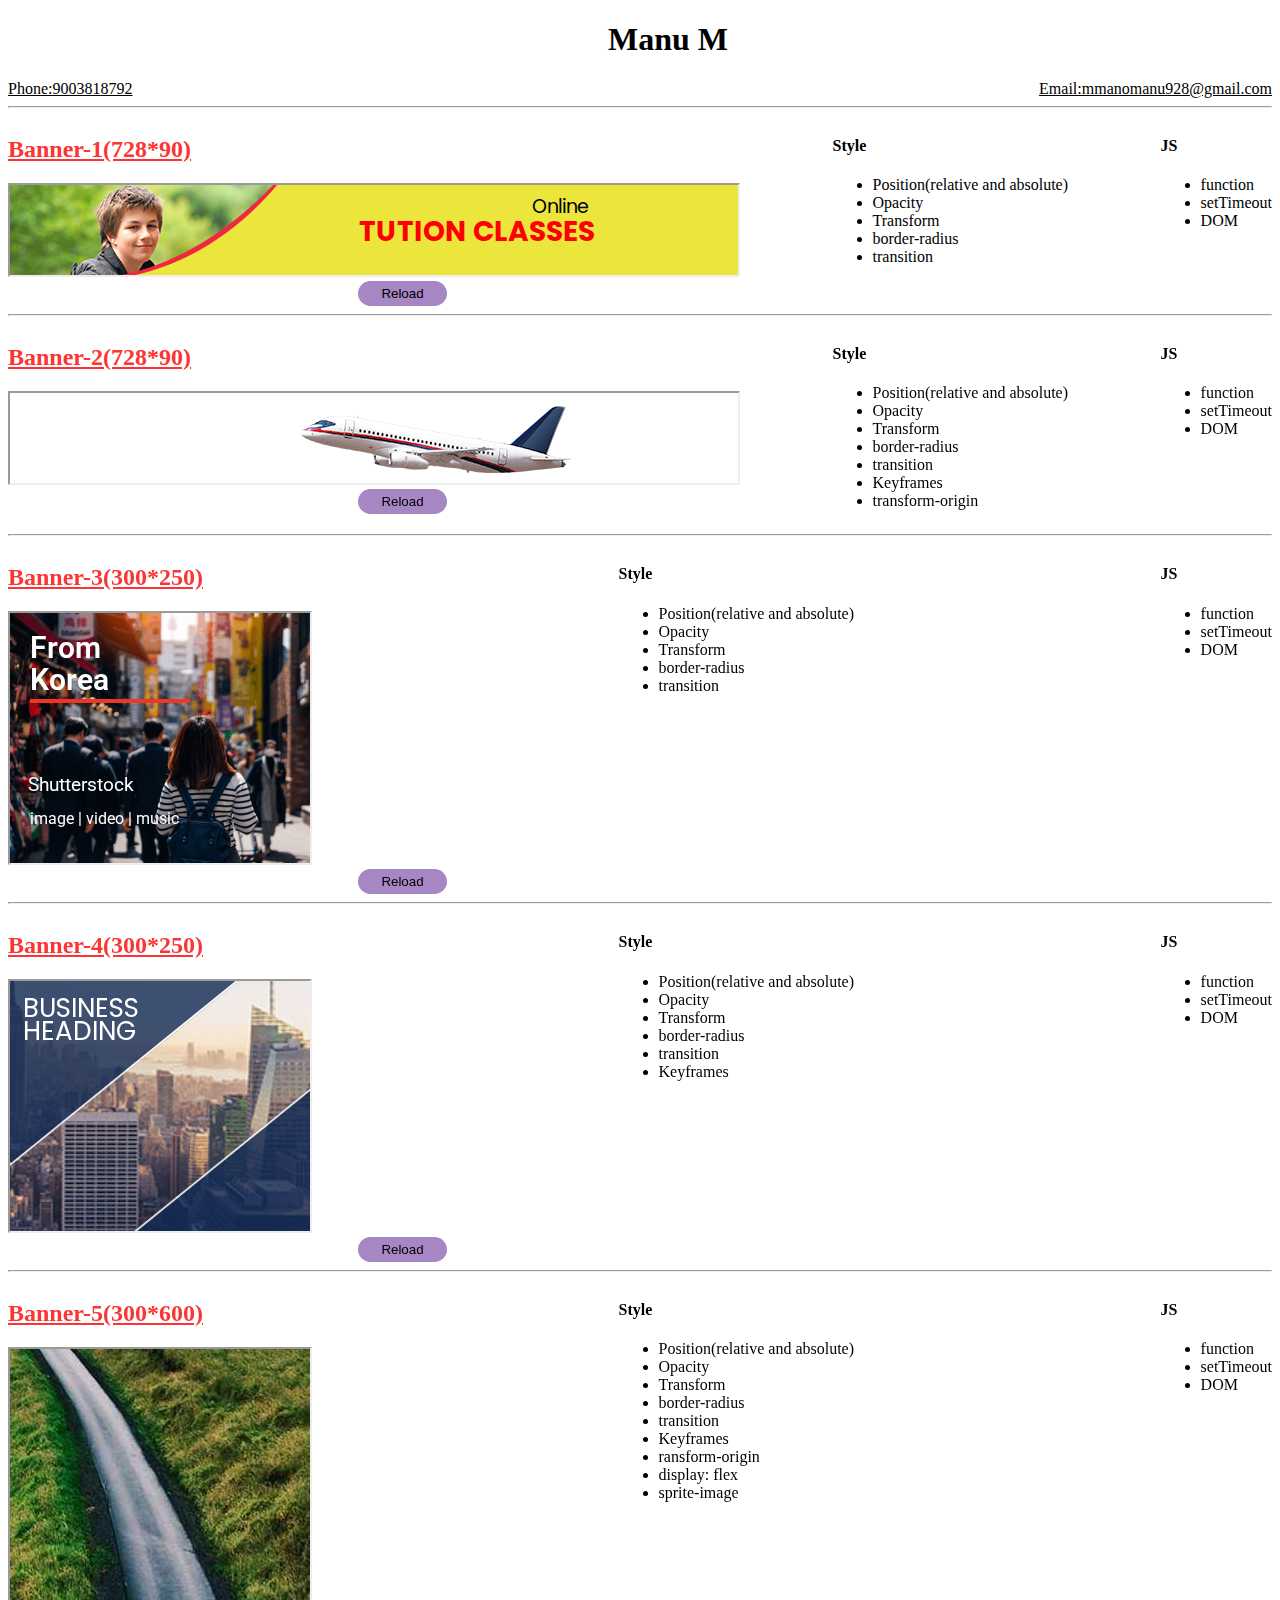
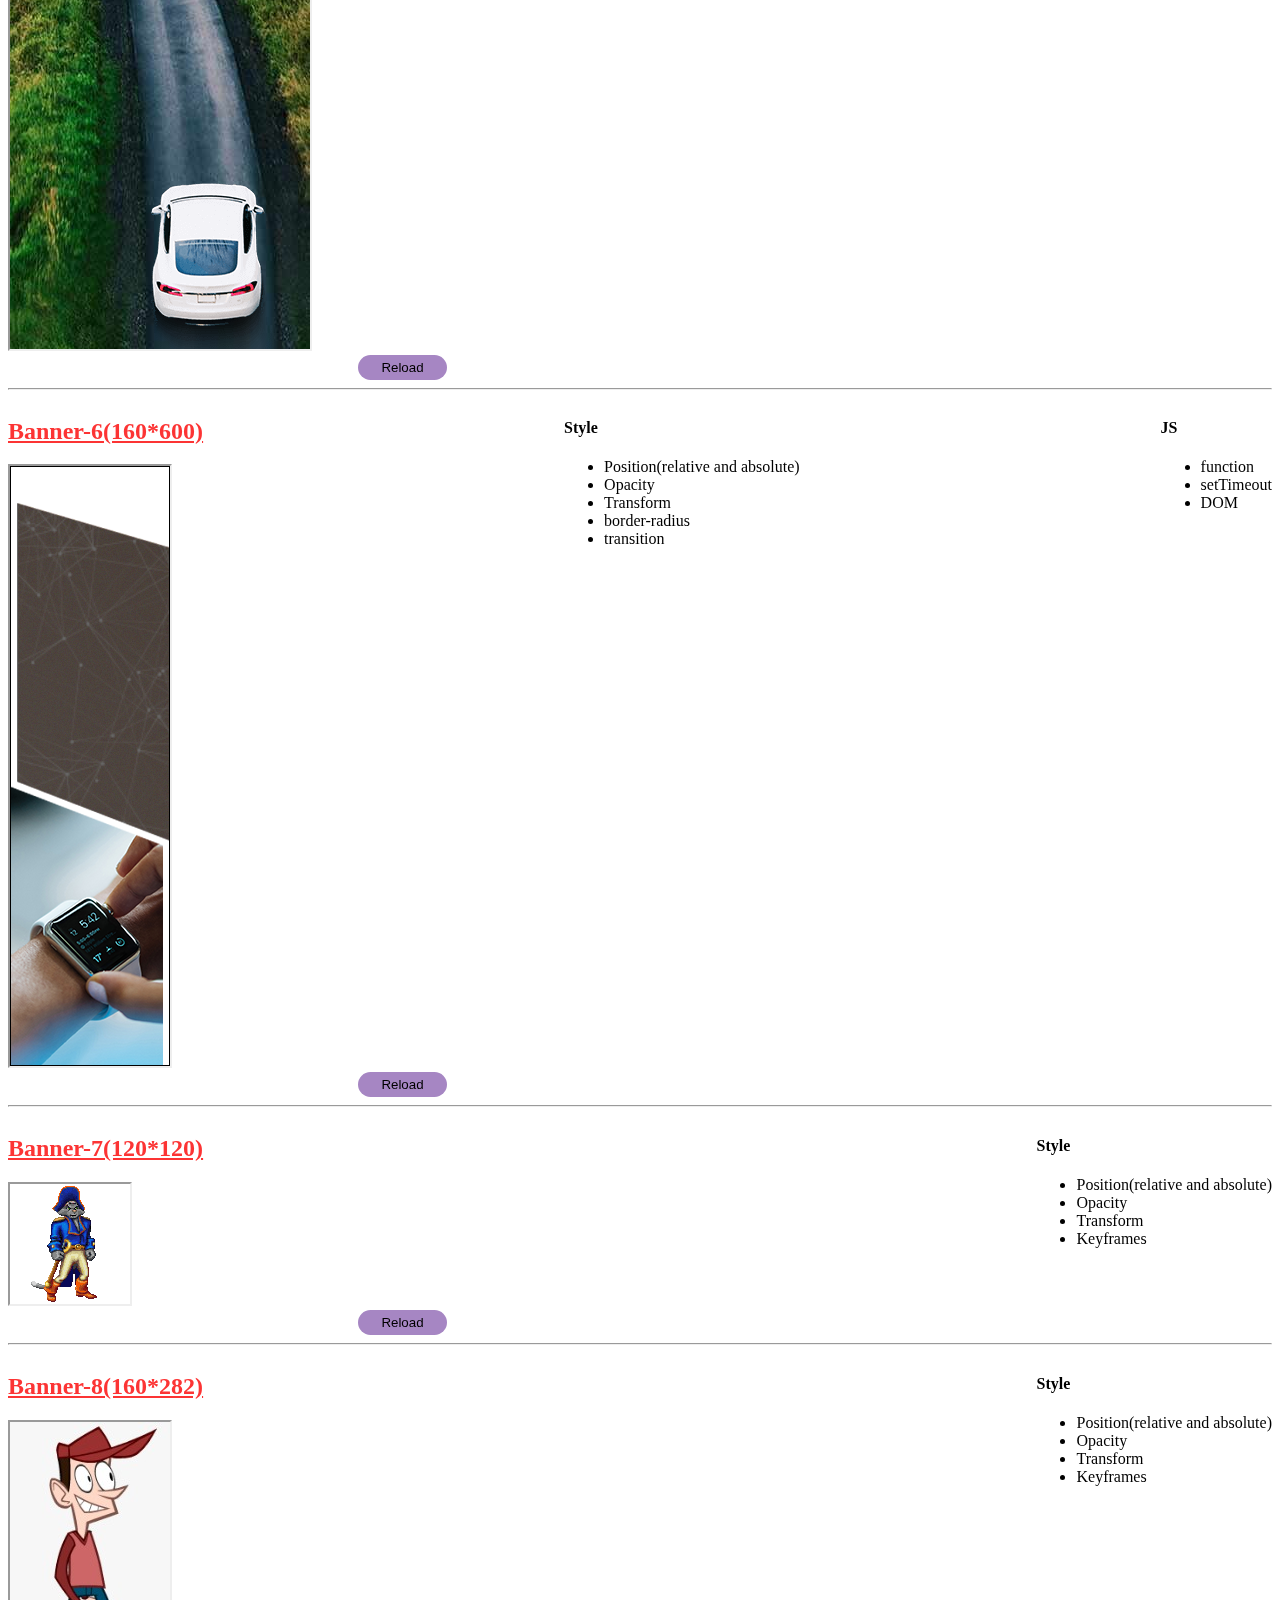
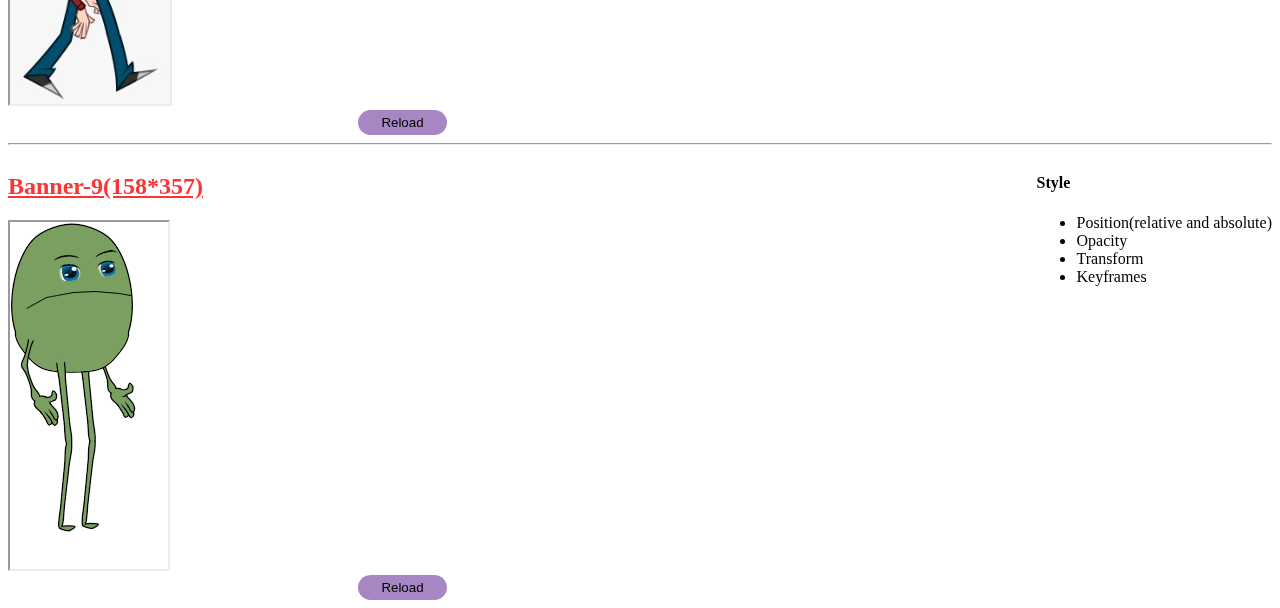
==== task/index.html @ 73f15d2a "Add files via upload" ====
<!DOCTYPE html>
<html lang="en">

<head>
    <meta charset="UTF-8">
    <meta http-equiv="X-UA-Compatible" content="IE=edge">
    <meta name="viewport" content="width=device-width, initial-scale=1.0">

    <link rel="stylesheet" href="css/style.css">
    <title>Document</title>
</head>

<body>
    <div id="container">
        <div>
            
            <div>
            <h1 id="name">Manu M</h1>
        </div>
            <div class="ban-1">
            <div style="text-decoration:underline;">Phone:9003818792</div>
            <div style="text-decoration:underline;">Email:mmanomanu928@gmail.com</div>
        </div>
        </div>
        <hr>
        <div id="refresh-1" class="ban-1">
            <div>
            <h2 style="text-decoration:underline; color:rgb(252, 52, 52)">Banner-1(728*90)</h2>
            <iframe src="banners/728x90/index.html" width="728px" height="90px" id="reload-1"></iframe><br>
        <button id="btn1" class="btn" onclick="reload('banners/728x90/index.html','reload-1')"><i class="icofont-refresh"></i> Reload</button>
        </div>
        <div>
            <h4>Style</h4>
            <ul>
                <li>Position(relative and absolute)</li>
                <li>Opacity</li>
                <li>Transform</li>
                <li>border-radius</li>
                <li>transition</li>
            </ul>
        </div>
        <div>
            <h4>JS</h4>
            <ul>
                <li>function</li>
                <li>setTimeout</li>
                <li>DOM</li>
            </ul>
        </div>
        </div>
        <hr>
        <div class="ban-1">
        <div>
            <h2 style="text-decoration:underline; color:rgb(252, 52, 52)">Banner-2(728*90)</h2>
            <iframe src="banners/728x90-1/index.html" width="728px" height="90px" id="reload-2"></iframe><br>
            <button id="btn1" class="btn" onclick="reload('banners/728x90-1/index.html','reload-2')"><i class="icofont-refresh"></i> Reload</button>
        
        </div>
        <div>
            <h4>Style</h4>
            <ul>
                <li>Position(relative and absolute)</li>
                <li>Opacity</li>
                <li>Transform</li>
                <li>border-radius</li>
                <li>transition</li>
                <li>Keyframes</li>
                <li>transform-origin</li>
            </ul>
        </div>
        <div>
            <h4>JS</h4>
            <ul>
                <li>function</li>
                <li>setTimeout</li>
                <li>DOM</li>
            </ul>
        </div>
        </div>
        <hr>
        <div class="ban-1">
        <div>
            <h2 style="text-decoration:underline; color:rgb(252, 52, 52)">Banner-3(300*250)</h2>
            <iframe src="banners/300x250/index.html" width="300px" height="250px" id="reload-3"></iframe><br>
            <button id="btn1" class="btn" onclick="reload('banners/300x250/index.html','reload-3')"><i class="icofont-refresh"></i> Reload</button>

        </div>
        <div>
            <h4>Style</h4>
            <ul>
                <li>Position(relative and absolute)</li>
                <li>Opacity</li>
                <li>Transform</li>
                <li>border-radius</li>
                <li>transition</li>
            </ul>
        </div>
        <div>
            <h4>JS</h4>
            <ul>
                <li>function</li>
                <li>setTimeout</li>
                <li>DOM</li>
            </ul>
        </div>
        
        </div>
        <hr>
        <div class="ban-1">
        <div>
            <h2 style="text-decoration:underline; color:rgb(252, 52, 52)">Banner-4(300*250)</h2>
            <iframe src="banners/300x250 -1/index.html" width="300px" height="250px" id="reload-4"></iframe><br>
            <button id="btn1" class="btn" onclick="reload('banners/300x250 -1/index.html','reload-4')"><i class="icofont-refresh"></i> Reload</button>

        </div>
        <div>
            <h4>Style</h4>
            <ul>
                <li>Position(relative and absolute)</li>
                <li>Opacity</li>
                <li>Transform</li>
                <li>border-radius</li>
                <li>transition</li>
                <li>Keyframes</li>
            </ul>
        </div>
        <div>
            <h4>JS</h4>
            <ul>
                <li>function</li>
                <li>setTimeout</li>
                <li>DOM</li>
            </ul>
        </div>
        
        </div>
        <hr>
        <div class="ban-1">
        <div>
            <h2 style="text-decoration:underline; color:rgb(252, 52, 52)">Banner-5(300*600)</h2>
            <iframe src="banners/300x600/index.html" width="300px" height="600px" id="reload-5"></iframe><br>
            <button id="btn1" class="btn" onclick="reload('banners/300x600/index.html','reload-5')"><i class="icofont-refresh"></i> Reload</button>

        </div>
        <div>
            <h4>Style</h4>
            <ul>
                <li>Position(relative and absolute)</li>
                <li>Opacity</li>
                <li>Transform</li>
                <li>border-radius</li>
                <li>transition</li>
                <li>Keyframes</li>
                <li>ransform-origin</li>
                <li>display: flex</li>
                <li>sprite-image</li>
            </ul>
        </div>
        <div>
            <h4>JS</h4>
            <ul>
                <li>function</li>
                <li>setTimeout</li>
                <li>DOM</li>
            </ul>
        </div>
        
        
        </div>
        <hr>
    
        <div class="ban-1">
            <div>
            <h2 style="text-decoration:underline; color:rgb(252, 52, 52)">Banner-6(160*600)</h2>
            <iframe src="banners/160x600/index.html" width="160px" height="600px" id="reload-6"></iframe><br>
            <button id="btn1" class="btn" onclick="reload('banners/160x600/index.html','reload-6')"><i class="icofont-refresh"></i> Reload</button>

        </div>
        <div>
            <h4>Style</h4>
            <ul>
                <li>Position(relative and absolute)</li>
                <li>Opacity</li>
                <li>Transform</li>
                <li>border-radius</li>
                <li>transition</li>
            </ul>
        </div>
        <div>
            <h4>JS</h4>
            <ul>
                <li>function</li>
                <li>setTimeout</li>
                <li>DOM</li>
            </ul>
        </div>
        
        </div>
        <hr>
        <div class="ban-1">
        <div>
            <h2 style="text-decoration:underline; color:rgb(252, 52, 52)">Banner-7(120*120)</h2>
            <iframe src="banners/120x120/index.html" width="120px" height="120px" id="reload-7"></iframe><br>
            <button id="btn1" class="btn" onclick="reload('banners/120x120/index.html','reload-7')"><i class="icofont-refresh"></i> Reload</button>

        </div>
        <div>
            <h4>Style</h4>
            <ul>
                <li>Position(relative and absolute)</li>
                <li>Opacity</li>
                <li>Transform</li>
                <li>Keyframes</li>
            </ul>
        </div>
       
        </div>
        <hr>
        <div class="ban-1">
        <div>
            <h2 style="text-decoration:underline; color:rgb(252, 52, 52)">Banner-8(160*282)</h2>
            <iframe src="banners/160x282/index.html" width="160px" height="282px" id="reload-8"></iframe><br>
            <button id="btn1" class="btn" onclick="reload('banners/160x282/index.html','reload-8')"><i class="icofont-refresh"></i> Reload</button>

        </div>
        <div>
            <h4>Style</h4>
            <ul>
                <li>Position(relative and absolute)</li>
                <li>Opacity</li>
                <li>Transform</li>
                <li>Keyframes</li>
            </ul>
        </div>
        </div>
        <hr>
        <div class="ban-1">
            <div>
            <h2 style="text-decoration:underline; color:rgb(252, 52, 52)">Banner-9(158*357) </h2>
            <iframe src="banners/158x347/index.html" width="158px" height="347px" id="reload-9"></iframe><br>
            <button id="btn1" class="btn" onclick="reload('banners/158x347/index.html','reload-9')"><i class="icofont-refresh"></i> Reload</button>

        </div>
        <div>
            <h4>Style</h4>
            <ul>
                <li>Position(relative and absolute)</li>
                <li>Opacity</li>
                <li>Transform</li>
                <li>Keyframes</li>
            </ul>
        </div>
        </div>
    </div>
<script>
    function reload(url,i){
        document.getElementById(i).src=url;
    }
</script>

</body>

</html>
---- task/css/style.css ----
#name{
    position: relative;
    left:600px;
}
.ban-1{
display: flex;
justify-content: space-between;
}

.btn{
    position: relative;
    left: 350px;
    width: 89px;
    height: 25px;
    background-color: #a686c3;
    border-color: transparent;
    border-radius: 18px;
}
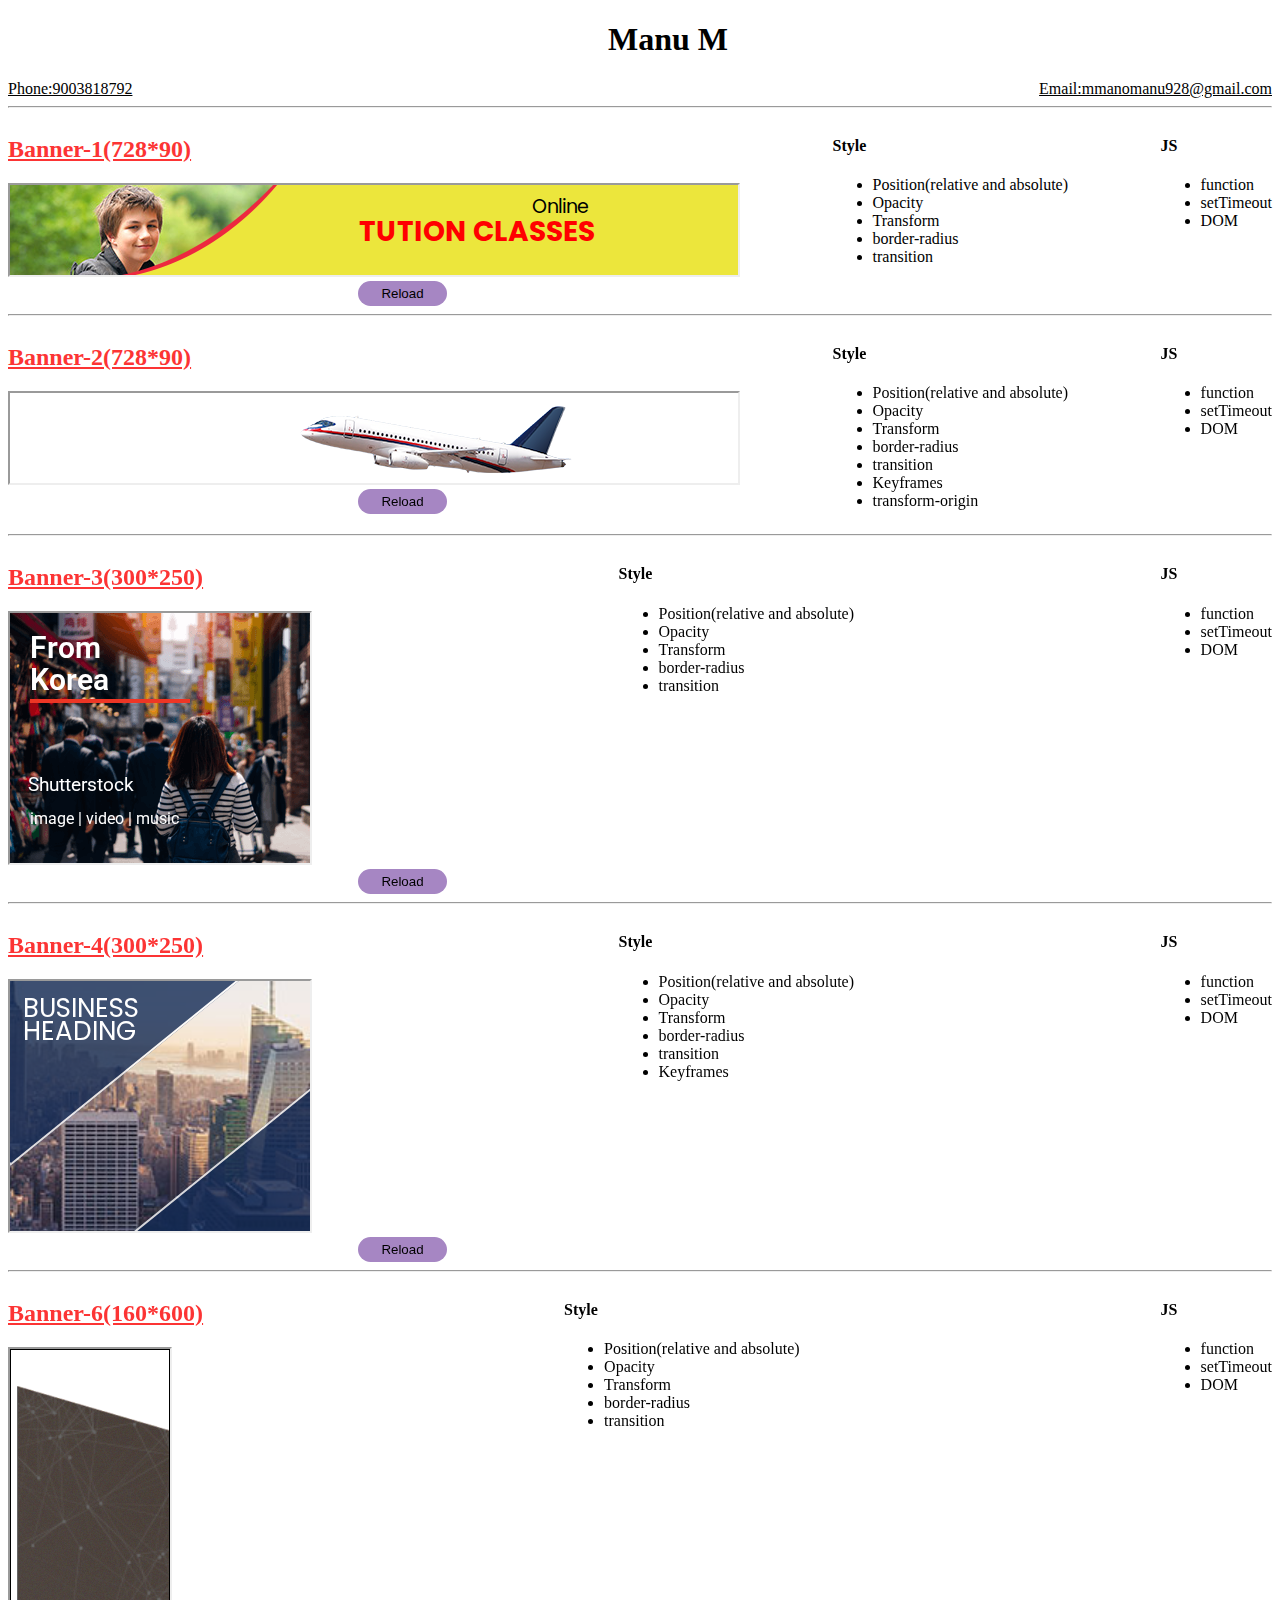
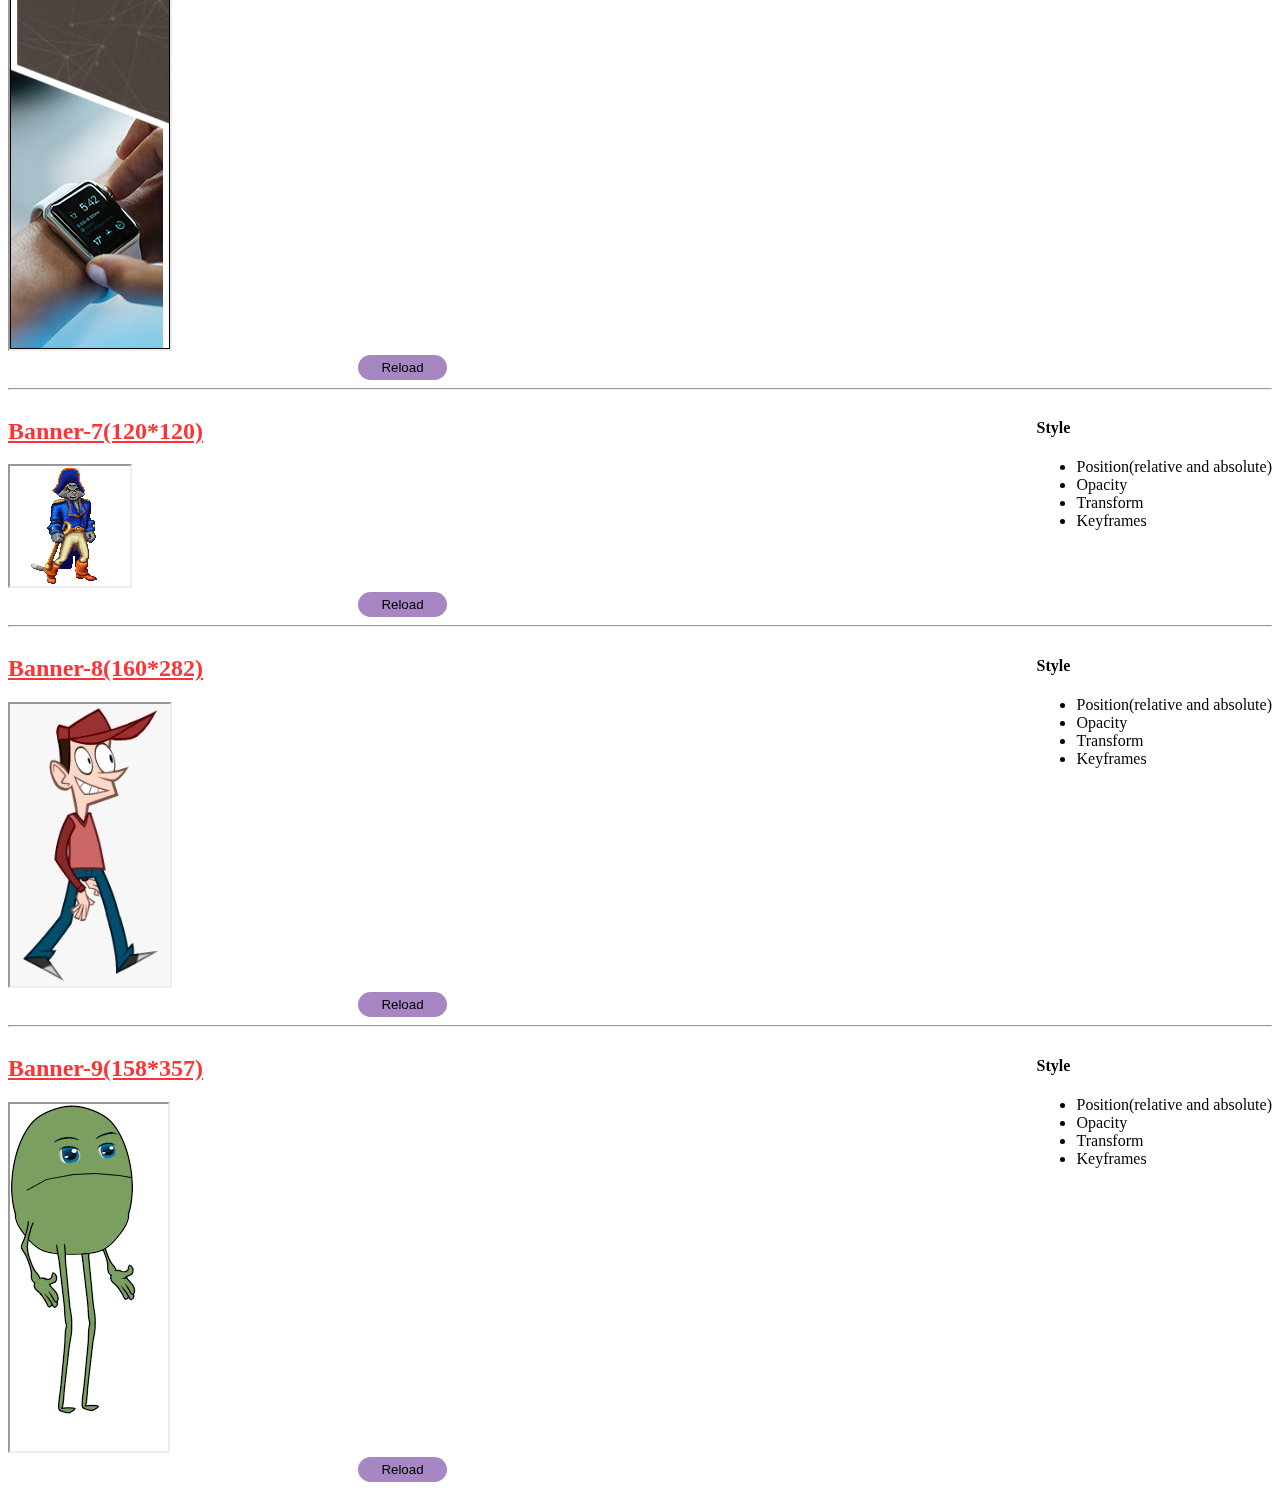
==== commit ea658646: "Update index.html" ====
--- a/task/index.html
+++ b/task/index.html
@@ -132,39 +132,6 @@
                 <li>DOM</li>
             </ul>
         </div>
-        
-        </div>
-        <hr>
-        <div class="ban-1">
-        <div>
-            <h2 style="text-decoration:underline; color:rgb(252, 52, 52)">Banner-5(300*600)</h2>
-            <iframe src="banners/300x600/index.html" width="300px" height="600px" id="reload-5"></iframe><br>
-            <button id="btn1" class="btn" onclick="reload('banners/300x600/index.html','reload-5')"><i class="icofont-refresh"></i> Reload</button>
-
-        </div>
-        <div>
-            <h4>Style</h4>
-            <ul>
-                <li>Position(relative and absolute)</li>
-                <li>Opacity</li>
-                <li>Transform</li>
-                <li>border-radius</li>
-                <li>transition</li>
-                <li>Keyframes</li>
-                <li>ransform-origin</li>
-                <li>display: flex</li>
-                <li>sprite-image</li>
-            </ul>
-        </div>
-        <div>
-            <h4>JS</h4>
-            <ul>
-                <li>function</li>
-                <li>setTimeout</li>
-                <li>DOM</li>
-            </ul>
-        </div>
-        
         
         </div>
         <hr>
@@ -260,4 +227,4 @@
 
 </body>
 
-</html>+</html>
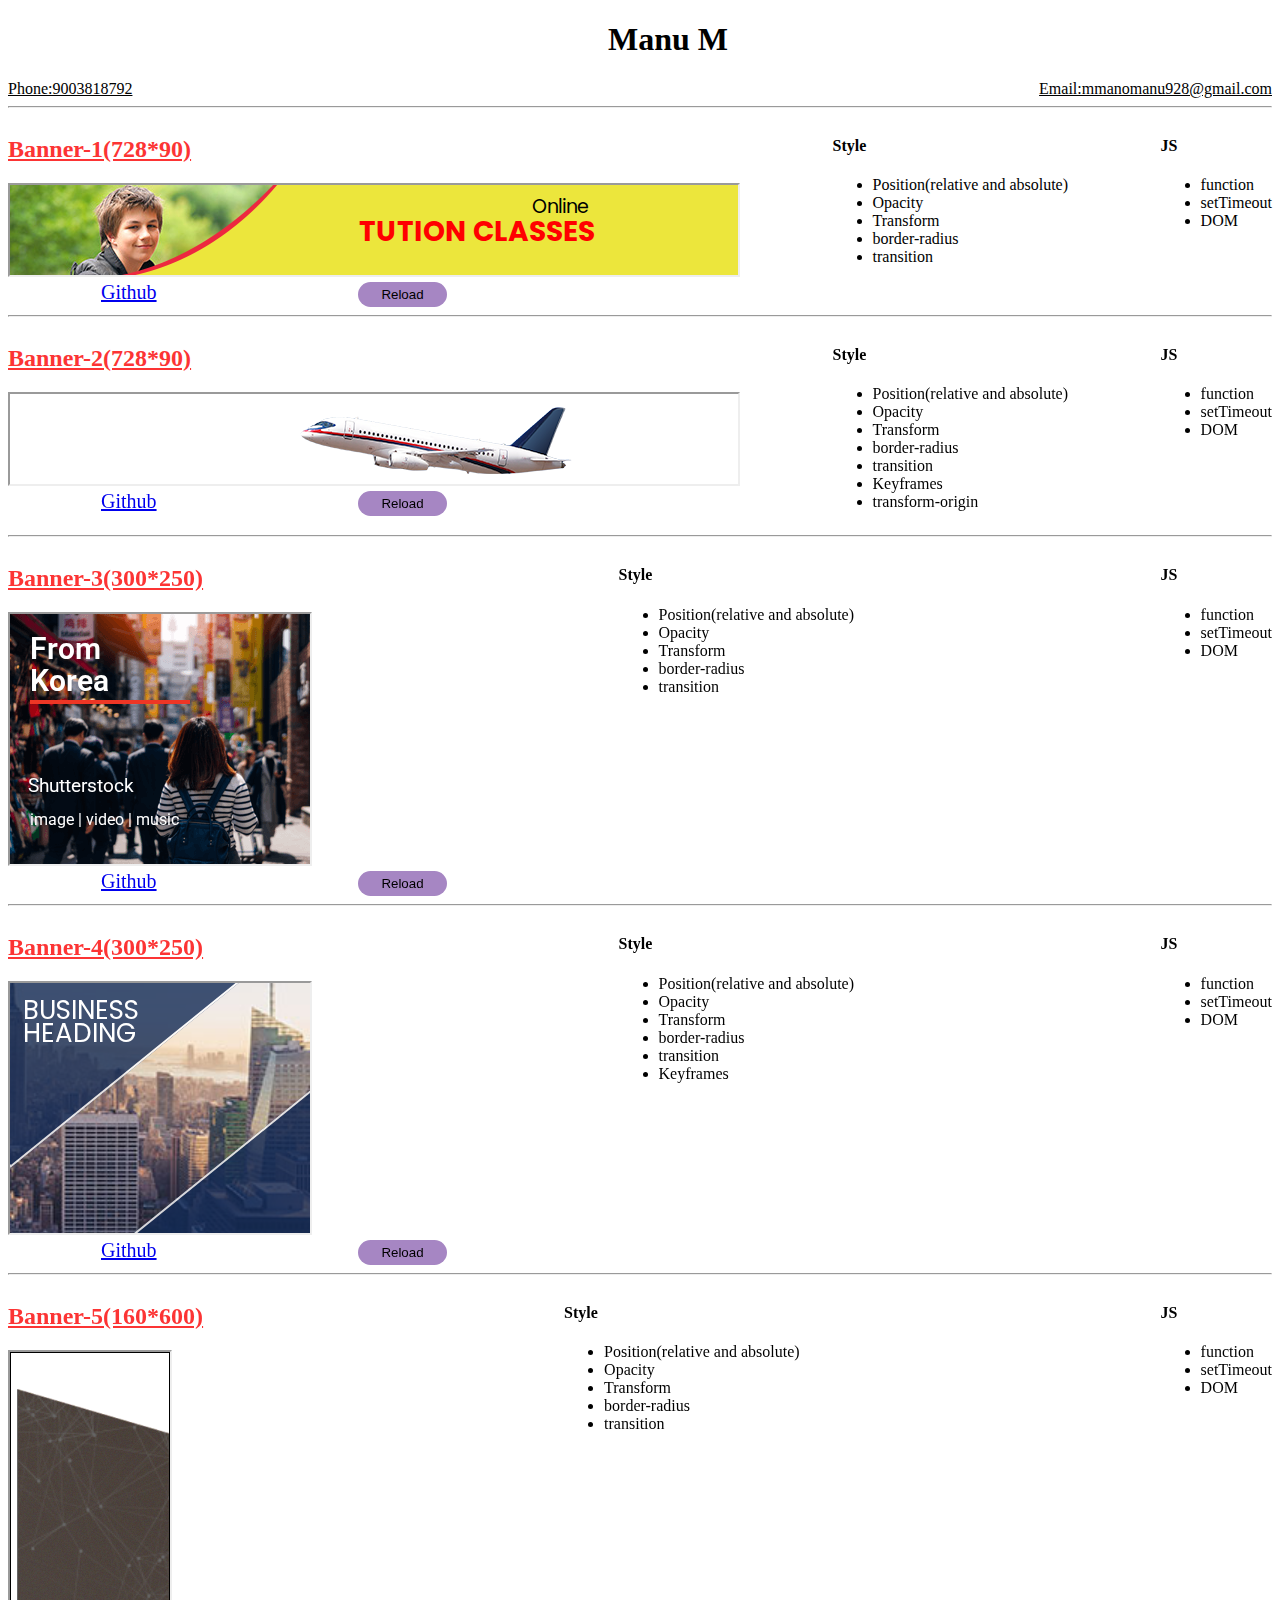
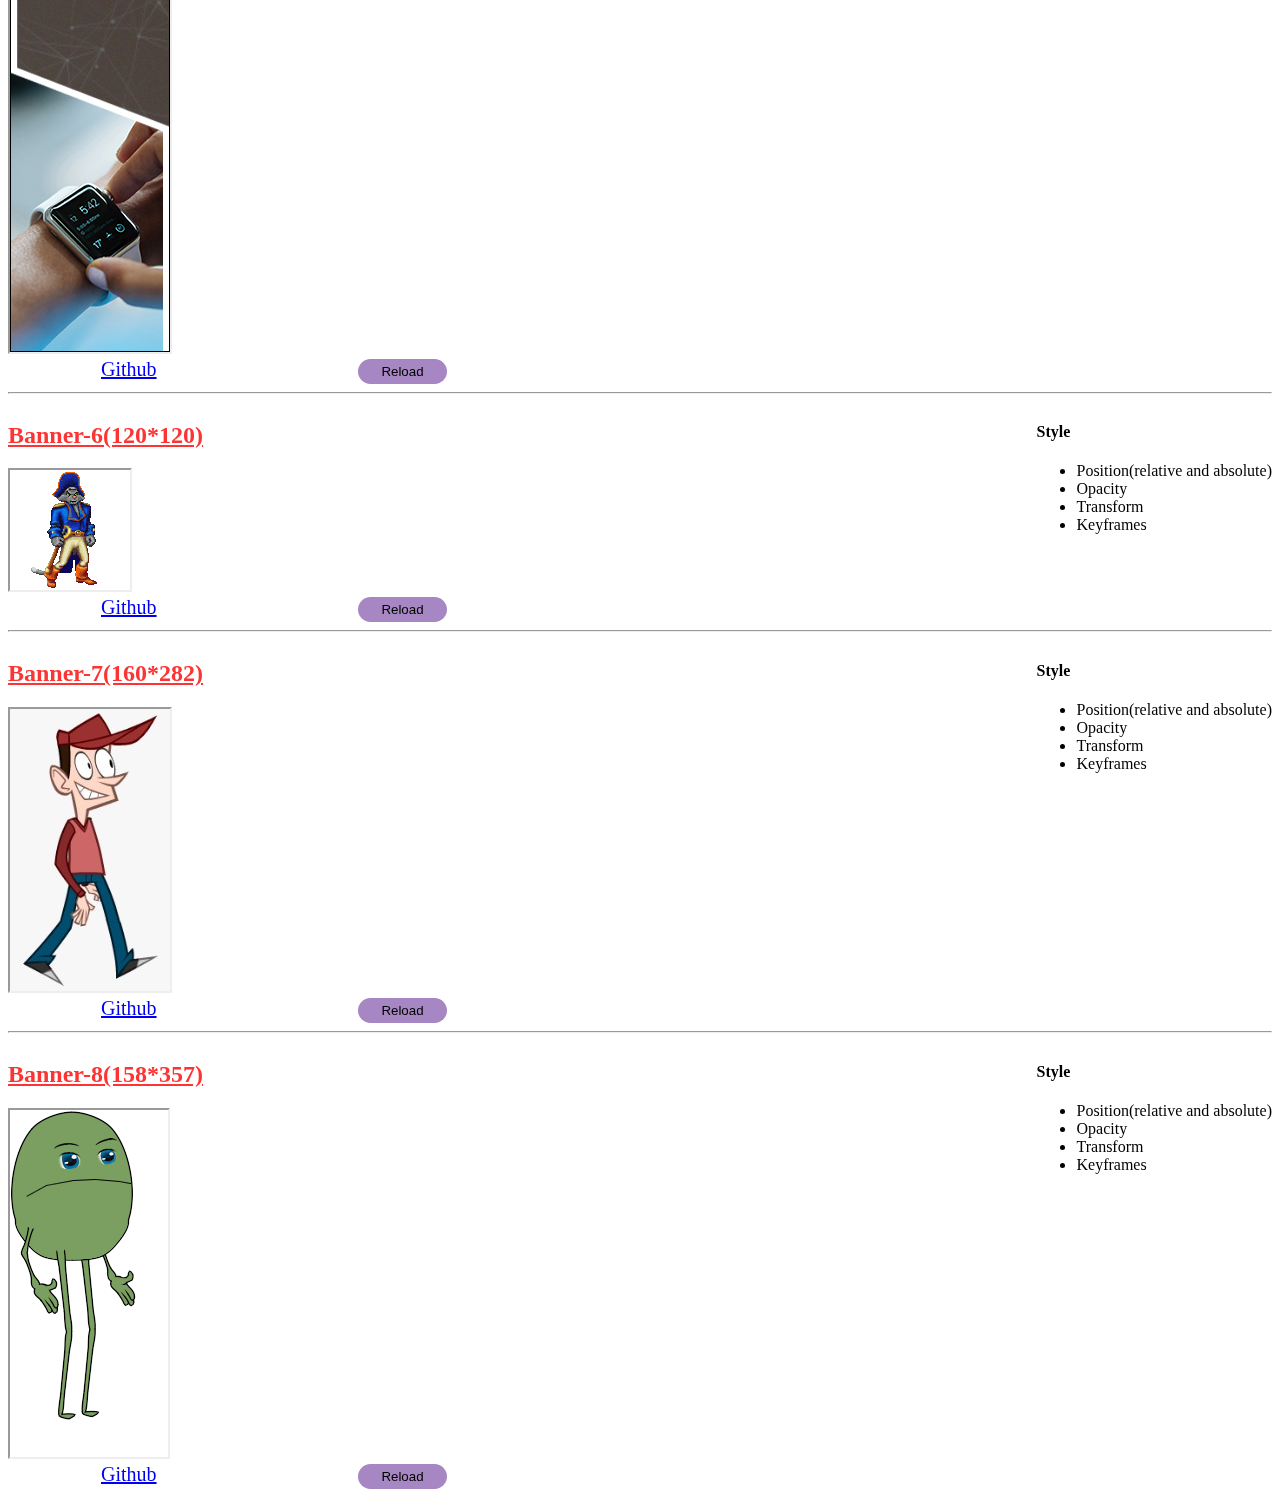
==== commit 3757f97c: "Update index.html" ====
--- a/task/index.html
+++ b/task/index.html
@@ -27,7 +27,8 @@
             <div>
             <h2 style="text-decoration:underline; color:rgb(252, 52, 52)">Banner-1(728*90)</h2>
             <iframe src="banners/728x90/index.html" width="728px" height="90px" id="reload-1"></iframe><br>
-        <button id="btn1" class="btn" onclick="reload('banners/728x90/index.html','reload-1')"><i class="icofont-refresh"></i> Reload</button>
+        <button id="btn1" class="btn" onclick="reload('banners/728x90/index.html','reload-1')"> Reload</button>
+                <a style="font-size: 20px;" href="https://github.com/Manumanoharan/banner-3">Github</a>
         </div>
         <div>
             <h4>Style</h4>
@@ -53,8 +54,8 @@
         <div>
             <h2 style="text-decoration:underline; color:rgb(252, 52, 52)">Banner-2(728*90)</h2>
             <iframe src="banners/728x90-1/index.html" width="728px" height="90px" id="reload-2"></iframe><br>
-            <button id="btn1" class="btn" onclick="reload('banners/728x90-1/index.html','reload-2')"><i class="icofont-refresh"></i> Reload</button>
-        
+            <button id="btn1" class="btn" onclick="reload('banners/728x90-1/index.html','reload-2')"> Reload</button>
+                    <a style="font-size: 20px;" href="https://github.com/Manumanoharan/banner-5">Github</a>
         </div>
         <div>
             <h4>Style</h4>
@@ -82,8 +83,8 @@
         <div>
             <h2 style="text-decoration:underline; color:rgb(252, 52, 52)">Banner-3(300*250)</h2>
             <iframe src="banners/300x250/index.html" width="300px" height="250px" id="reload-3"></iframe><br>
-            <button id="btn1" class="btn" onclick="reload('banners/300x250/index.html','reload-3')"><i class="icofont-refresh"></i> Reload</button>
-
+            <button id="btn1" class="btn" onclick="reload('banners/300x250/index.html','reload-3')"> Reload</button>
+            <a style="font-size: 20px;" href="https://github.com/Manumanoharan/banner-1">Github</a>
         </div>
         <div>
             <h4>Style</h4>
@@ -110,8 +111,8 @@
         <div>
             <h2 style="text-decoration:underline; color:rgb(252, 52, 52)">Banner-4(300*250)</h2>
             <iframe src="banners/300x250 -1/index.html" width="300px" height="250px" id="reload-4"></iframe><br>
-            <button id="btn1" class="btn" onclick="reload('banners/300x250 -1/index.html','reload-4')"><i class="icofont-refresh"></i> Reload</button>
-
+            <button id="btn1" class="btn" onclick="reload('banners/300x250 -1/index.html','reload-4')">Reload</button>
+            <a style="font-size: 20px;" href="https://github.com/Manumanoharan/banner-4">Github</a>
         </div>
         <div>
             <h4>Style</h4>
@@ -138,10 +139,10 @@
     
         <div class="ban-1">
             <div>
-            <h2 style="text-decoration:underline; color:rgb(252, 52, 52)">Banner-6(160*600)</h2>
-            <iframe src="banners/160x600/index.html" width="160px" height="600px" id="reload-6"></iframe><br>
-            <button id="btn1" class="btn" onclick="reload('banners/160x600/index.html','reload-6')"><i class="icofont-refresh"></i> Reload</button>
-
+            <h2 style="text-decoration:underline; color:rgb(252, 52, 52)">Banner-5(160*600)</h2>
+            <iframe src="banners/160x600/index.html" width="160px" height="600px" id="reload-5"></iframe><br>
+            <button id="btn1" class="btn" onclick="reload('banners/160x600/index.html','reload-5')"> Reload</button>
+                <a style="font-size: 20px;" href="https://github.com/Manumanoharan/banner-2">Github</a>
         </div>
         <div>
             <h4>Style</h4>
@@ -166,10 +167,10 @@
         <hr>
         <div class="ban-1">
         <div>
-            <h2 style="text-decoration:underline; color:rgb(252, 52, 52)">Banner-7(120*120)</h2>
-            <iframe src="banners/120x120/index.html" width="120px" height="120px" id="reload-7"></iframe><br>
-            <button id="btn1" class="btn" onclick="reload('banners/120x120/index.html','reload-7')"><i class="icofont-refresh"></i> Reload</button>
-
+            <h2 style="text-decoration:underline; color:rgb(252, 52, 52)">Banner-6(120*120)</h2>
+            <iframe src="banners/120x120/index.html" width="120px" height="120px" id="reload-6"></iframe><br>
+            <button id="btn1" class="btn" onclick="reload('banners/120x120/index.html','reload-6')"> Reload</button>
+          <a style="font-size: 20px;" href="https://github.com/Manumanoharan/sprite">Github</a>
         </div>
         <div>
             <h4>Style</h4>
@@ -185,28 +186,28 @@
         <hr>
         <div class="ban-1">
         <div>
-            <h2 style="text-decoration:underline; color:rgb(252, 52, 52)">Banner-8(160*282)</h2>
-            <iframe src="banners/160x282/index.html" width="160px" height="282px" id="reload-8"></iframe><br>
-            <button id="btn1" class="btn" onclick="reload('banners/160x282/index.html','reload-8')"><i class="icofont-refresh"></i> Reload</button>
-
-        </div>
-        <div>
-            <h4>Style</h4>
-            <ul>
-                <li>Position(relative and absolute)</li>
-                <li>Opacity</li>
-                <li>Transform</li>
-                <li>Keyframes</li>
-            </ul>
-        </div>
-        </div>
-        <hr>
-        <div class="ban-1">
-            <div>
-            <h2 style="text-decoration:underline; color:rgb(252, 52, 52)">Banner-9(158*357) </h2>
-            <iframe src="banners/158x347/index.html" width="158px" height="347px" id="reload-9"></iframe><br>
-            <button id="btn1" class="btn" onclick="reload('banners/158x347/index.html','reload-9')"><i class="icofont-refresh"></i> Reload</button>
-
+            <h2 style="text-decoration:underline; color:rgb(252, 52, 52)">Banner-7(160*282)</h2>
+            <iframe src="banners/160x282/index.html" width="160px" height="282px" id="reload-7"></iframe><br>
+            <button id="btn1" class="btn" onclick="reload('banners/160x282/index.html','reload-7')">Reload</button>
+            <a style="font-size: 20px;" href="https://github.com/Manumanoharan/sprite-1">Github</a>
+        </div>
+        <div>
+            <h4>Style</h4>
+            <ul>
+                <li>Position(relative and absolute)</li>
+                <li>Opacity</li>
+                <li>Transform</li>
+                <li>Keyframes</li>
+            </ul>
+        </div>
+        </div>
+        <hr>
+        <div class="ban-1">
+            <div>
+            <h2 style="text-decoration:underline; color:rgb(252, 52, 52)">Banner-8(158*357) </h2>
+            <iframe src="banners/158x347/index.html" width="158px" height="347px" id="reload-8"></iframe><br>
+            <button id="btn1" class="btn" onclick="reload('banners/158x347/index.html','reload-8')"> Reload</button>
+                <a style="font-size: 20px;" href="https://github.com/Manumanoharan/sprite-3">Github</a>
         </div>
         <div>
             <h4>Style</h4>
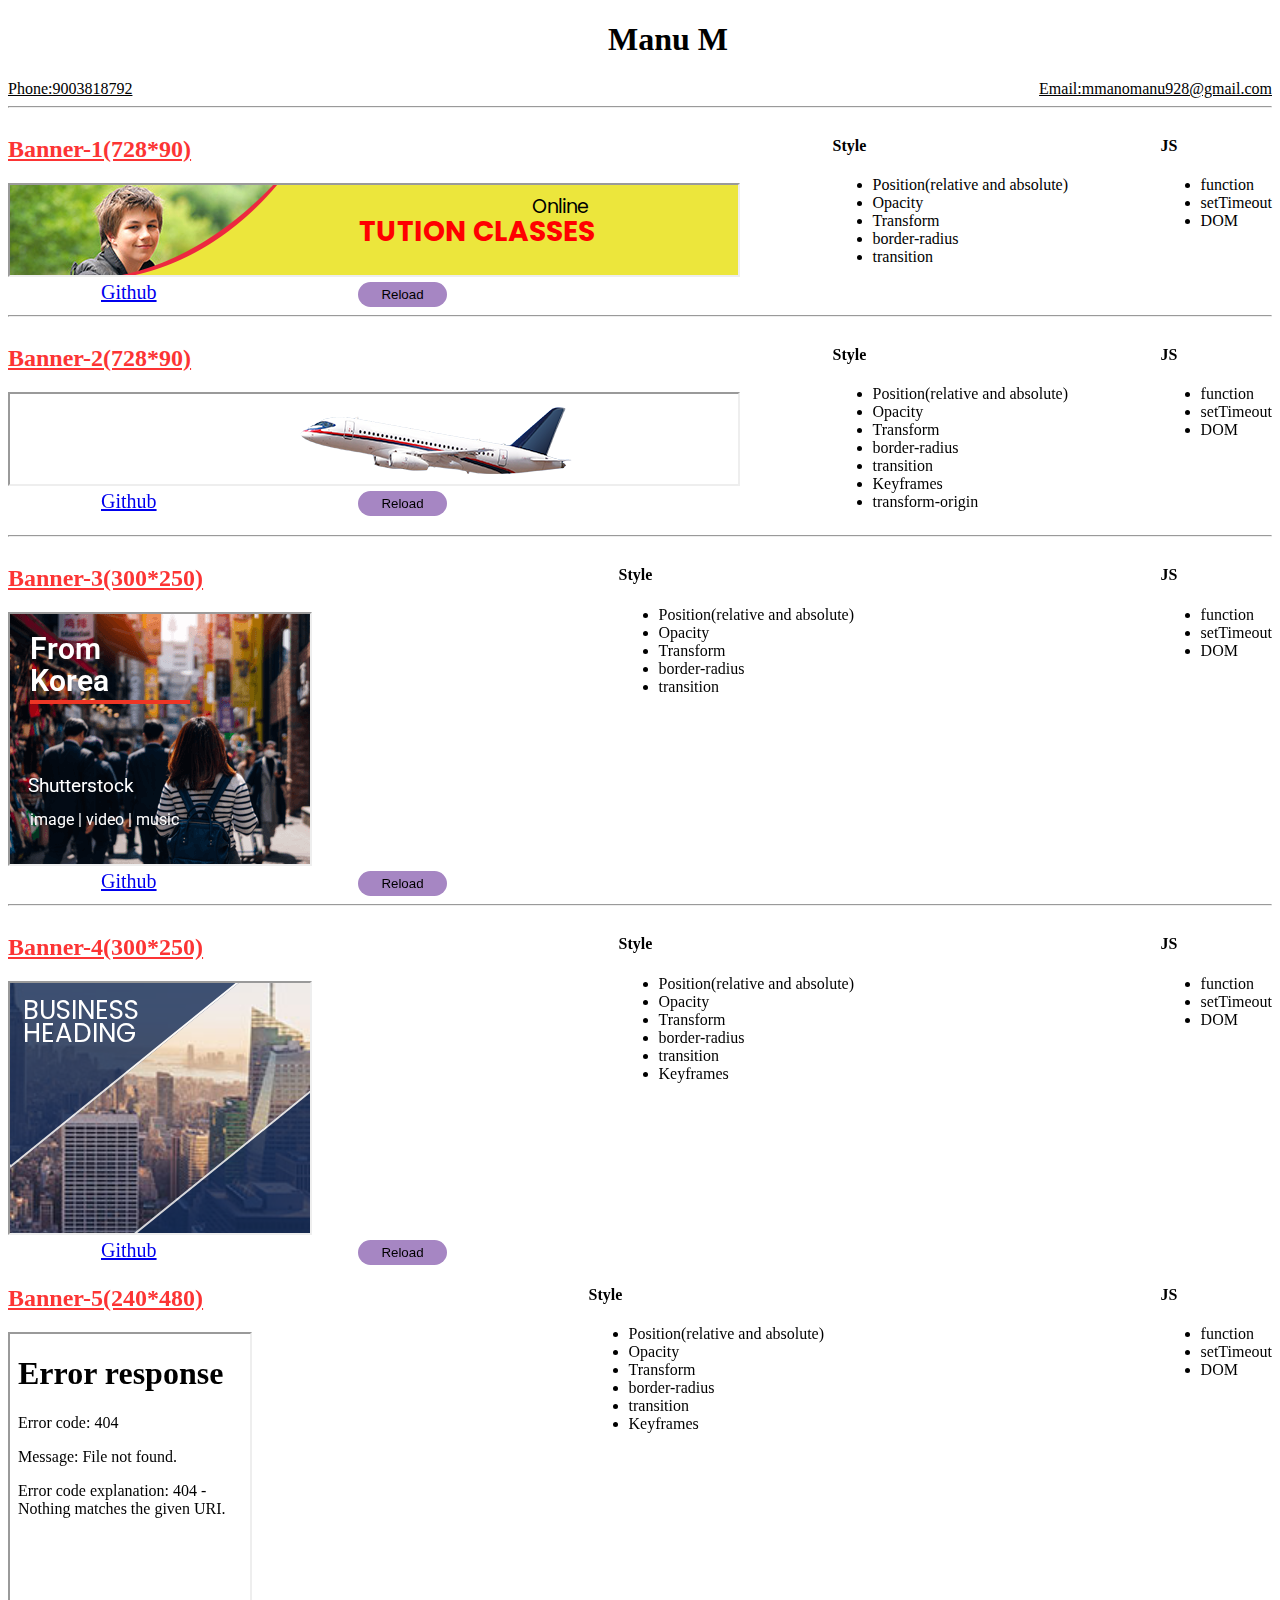
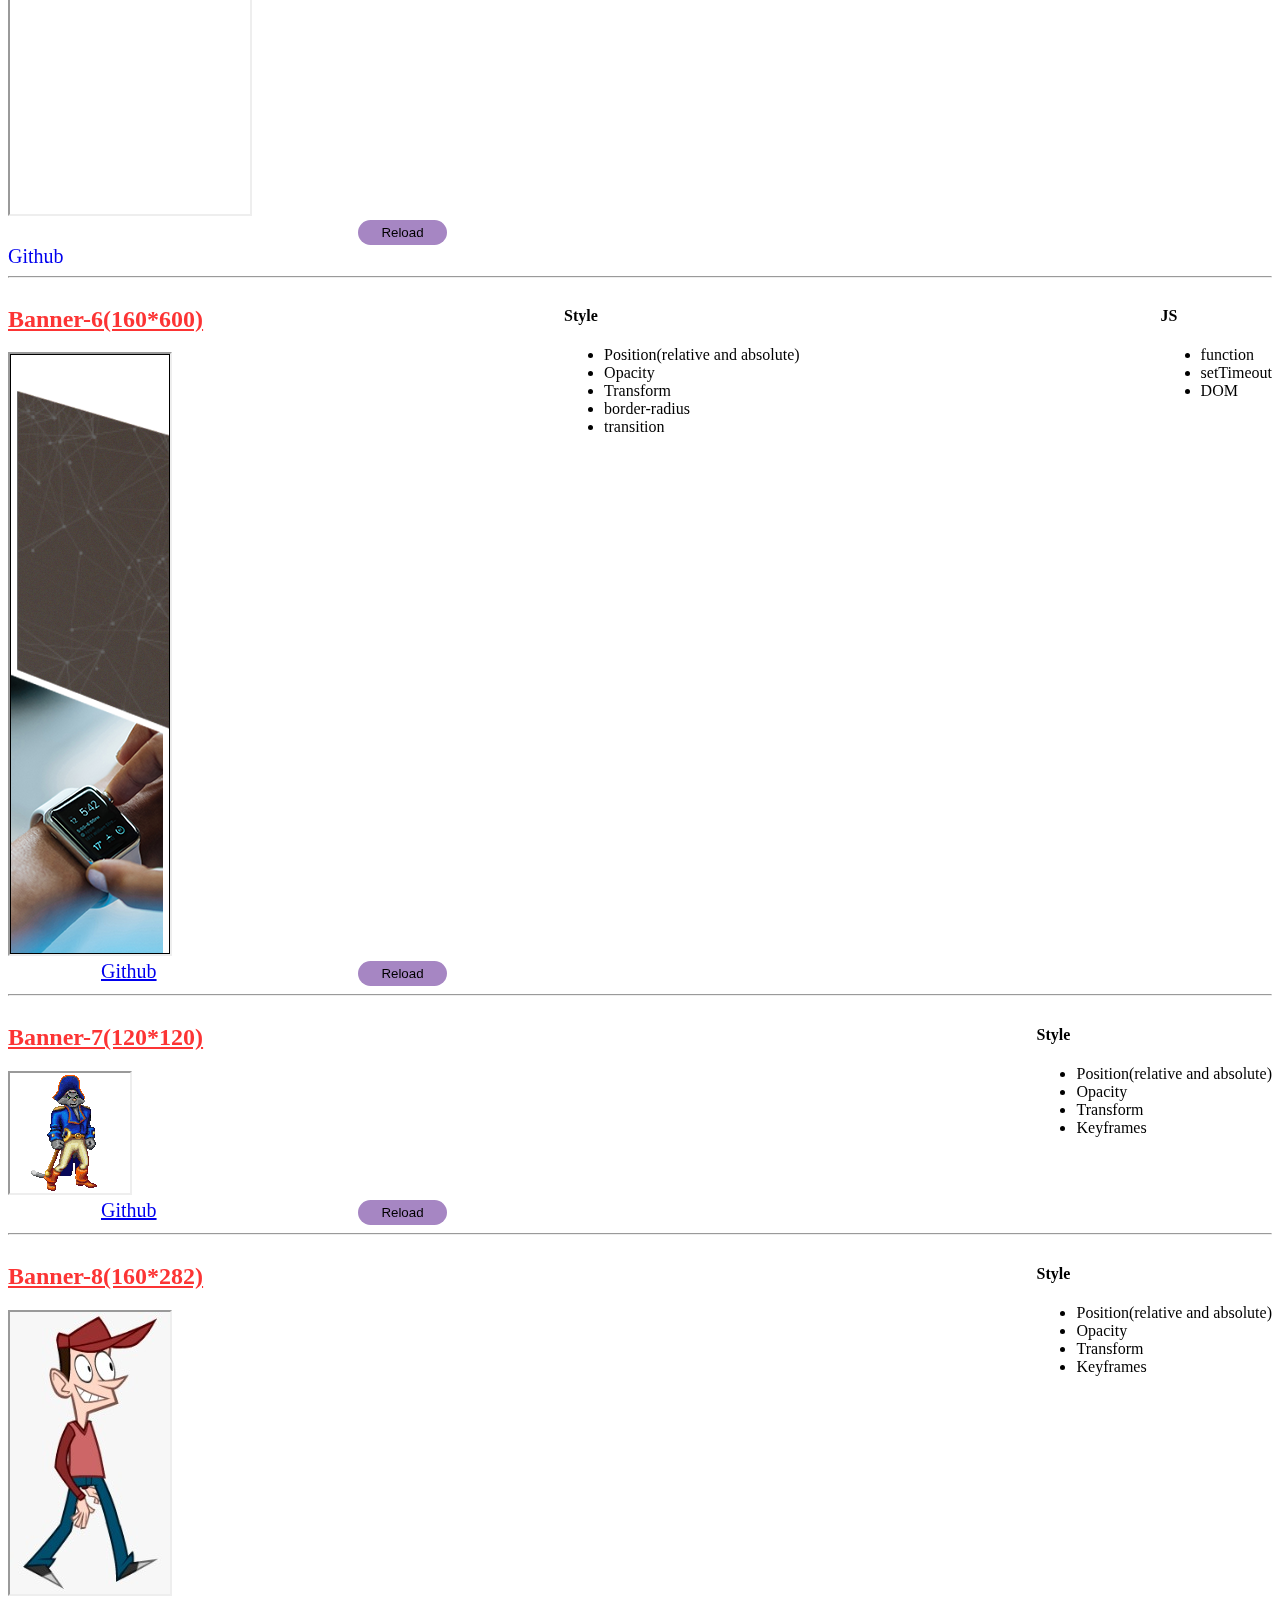
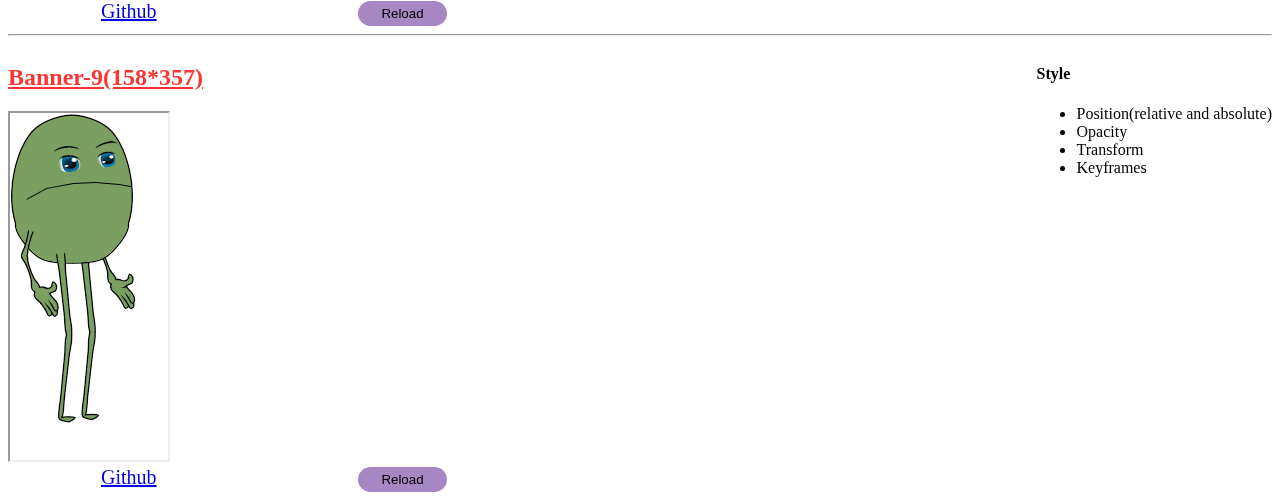
==== commit 3594625b: "Update index.html" ====
--- a/task/index.html
+++ b/task/index.html
@@ -135,13 +135,43 @@
         </div>
         
         </div>
+        <div class="ban-1">
+            <div>
+                <h2 style="text-decoration:underline; color:rgb(252, 52, 52)">Banner-5(240*480)</h2>
+                <iframe src="banners/240x480/index.html" width="240px" height="480px" id="reload-5"></iframe><br>
+                <button id="btn1" class="btn" onclick="reload('banners/240x480/index.html','reload-5')"> Reload</button>
+                <div class="git">
+                <a style="font-size: 20px; text-decoration: none;" href="https://github.com/Manumanoharan/banner-7">Github</a>
+           </div>
+            </div>
+            <div>
+                <h4>Style</h4>
+                <ul>
+                    <li>Position(relative and absolute)</li>
+                    <li>Opacity</li>
+                    <li>Transform</li>
+                    <li>border-radius</li>
+                    <li>transition</li>
+                    <li>Keyframes</li>
+                </ul>
+            </div>
+            <div>
+                <h4>JS</h4>
+                <ul>
+                    <li>function</li>
+                    <li>setTimeout</li>
+                    <li>DOM</li>
+                </ul>
+            </div>
+            </div>
+
         <hr>
     
         <div class="ban-1">
             <div>
-            <h2 style="text-decoration:underline; color:rgb(252, 52, 52)">Banner-5(160*600)</h2>
-            <iframe src="banners/160x600/index.html" width="160px" height="600px" id="reload-5"></iframe><br>
-            <button id="btn1" class="btn" onclick="reload('banners/160x600/index.html','reload-5')"> Reload</button>
+            <h2 style="text-decoration:underline; color:rgb(252, 52, 52)">Banner-6(160*600)</h2>
+            <iframe src="banners/160x600/index.html" width="160px" height="600px" id="reload-6"></iframe><br>
+            <button id="btn1" class="btn" onclick="reload('banners/160x600/index.html','reload-6')"> Reload</button>
                 <a style="font-size: 20px;" href="https://github.com/Manumanoharan/banner-2">Github</a>
         </div>
         <div>
@@ -167,9 +197,9 @@
         <hr>
         <div class="ban-1">
         <div>
-            <h2 style="text-decoration:underline; color:rgb(252, 52, 52)">Banner-6(120*120)</h2>
-            <iframe src="banners/120x120/index.html" width="120px" height="120px" id="reload-6"></iframe><br>
-            <button id="btn1" class="btn" onclick="reload('banners/120x120/index.html','reload-6')"> Reload</button>
+            <h2 style="text-decoration:underline; color:rgb(252, 52, 52)">Banner-7(120*120)</h2>
+            <iframe src="banners/120x120/index.html" width="120px" height="120px" id="reload-7"></iframe><br>
+            <button id="btn1" class="btn" onclick="reload('banners/120x120/index.html','reload-7')"> Reload</button>
           <a style="font-size: 20px;" href="https://github.com/Manumanoharan/sprite">Github</a>
         </div>
         <div>
@@ -186,9 +216,9 @@
         <hr>
         <div class="ban-1">
         <div>
-            <h2 style="text-decoration:underline; color:rgb(252, 52, 52)">Banner-7(160*282)</h2>
-            <iframe src="banners/160x282/index.html" width="160px" height="282px" id="reload-7"></iframe><br>
-            <button id="btn1" class="btn" onclick="reload('banners/160x282/index.html','reload-7')">Reload</button>
+            <h2 style="text-decoration:underline; color:rgb(252, 52, 52)">Banner-8(160*282)</h2>
+            <iframe src="banners/160x282/index.html" width="160px" height="282px" id="reload-8"></iframe><br>
+            <button id="btn1" class="btn" onclick="reload('banners/160x282/index.html','reload-8')">Reload</button>
             <a style="font-size: 20px;" href="https://github.com/Manumanoharan/sprite-1">Github</a>
         </div>
         <div>
@@ -204,9 +234,9 @@
         <hr>
         <div class="ban-1">
             <div>
-            <h2 style="text-decoration:underline; color:rgb(252, 52, 52)">Banner-8(158*357) </h2>
-            <iframe src="banners/158x347/index.html" width="158px" height="347px" id="reload-8"></iframe><br>
-            <button id="btn1" class="btn" onclick="reload('banners/158x347/index.html','reload-8')"> Reload</button>
+            <h2 style="text-decoration:underline; color:rgb(252, 52, 52)">Banner-9(158*357) </h2>
+            <iframe src="banners/158x347/index.html" width="158px" height="347px" id="reload-9"></iframe><br>
+            <button id="btn1" class="btn" onclick="reload('banners/158x347/index.html','reload-9')"> Reload</button>
                 <a style="font-size: 20px;" href="https://github.com/Manumanoharan/sprite-3">Github</a>
         </div>
         <div>
